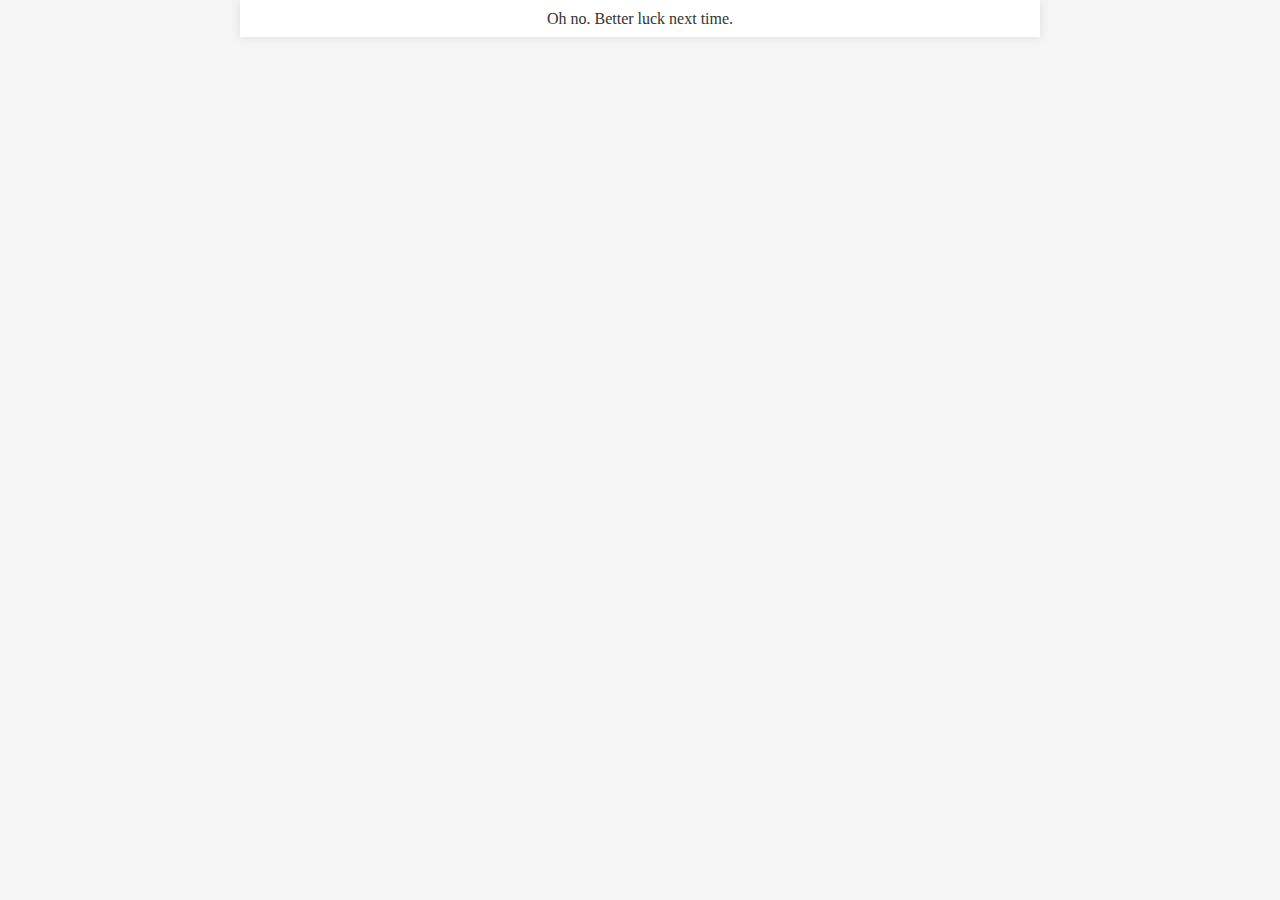
==== src/index.html @ c39e529b "trying different minifier" ====
<!DOCTYPE html>
<html lang="en">
<head>
	<meta charset="UTF-8">
	<meta name="viewport" content="width=device-width, initial-scale=1.0">
	<title>The Masters</title>
	<link rel="stylesheet" href="styles.css">
	<link rel="apple-touch-icon" sizes="180x180" href="apple-touch-icon.png">
	<link rel="icon" type="image/png" sizes="32x32" href="favicon-32x32.png">
	<link rel="icon" type="image/png" sizes="16x16" href="favicon-16x16.png">
	<link rel="manifest" href="site.webmanifest">
</head>
<body>
	<main>
		<section id="scores">
			<div id="playerScores">
				<p class="loading">Loading...</p>
			</div>
		</section>
	</main>
	<script src="app.js"></script>
</body>
</html>
---- src/styles.css ----
:root {
	--base-font-size: 16px;
	--bg-color: #f5f5f5;
	--hover-bg-color: #ebebeb;
	--monospace-font: monospace;
	--primary-font: Arial, sans-serif;
	--secondary-font: cursive;
	--text-color: #333;
	--color-blues: #001e2f;
	--color-bombers: #c90527;
	--color-bulldogs: #003c8e;
	--color-cats: #003d75;
	--color-crows: #1d5d8c;
	--color-demons: #051e3f;
	--color-dockers: #331c54;
	--color-eagles: #005daa;
	--color-giants: #e06900;
	--color-hawks: #7b3d00;
	--color-kangaroos: #003ca0;
	--color-lions: #cc0c3f;
	--color-magpies: #000;
	--color-power: #007a92;
	--color-saints: #ff1e3e;
	--color-suns: #e65300;
	--color-swans: #cc0000;
	--color-tigers: #cba117 ;
	--color-unknown: #666;
}

body {
	background-color: var(--bg-color);
	font-family: var(--primary-font);
	font-size: var(--base-font-size);
	margin: 0;
	padding: 0;
	color: var(--text-color);
	white-space: nowrap;
}

h1 {
	font: bold 1.2em var(--secondary-font);
	margin: 0.3125em 0 0;
	text-align: center;
}

h1.refresh-button {
	cursor: pointer;
	user-select: none;
}

main {
	background-color: #fff;
	box-shadow: 0 0 0.625em rgba(0, 0, 0, 0.1);
	margin: 0 auto;
	max-width: 50em;
	overflow-x: auto;
}

table {
	border-collapse: collapse;
	margin-bottom: 1.25em;
	width: 100%;
}

tbody tr:hover {
	background-color: var(--hover-bg-color);
}

td, th {
	padding: 0.35em;
	text-align: right;
}

td:first-child, th:first-child {
	padding-left: 0.85em;
}

td:last-child, th:last-child {
	padding-right: 0.85em;
}

th.stat_head {
	width: 4%;
}

thead {
	background-color: var(--bg-color);
}

.blank_header, .blank_header td {
	background-color: #fff;
}

.cache-expiration {
	/*display: none;*/
}

.loading {
	font-family: var(--secondary-font);
	margin: 0.6em;
	text-align: center;
}

.match_header {
	font-size: 0.85em;
}

.match_header td {
	color: #fafafa;
	text-align: left;
}

.match_header.blues {
	background-color: var(--color-blues);
}

.match_header.bombers {
	background-color: var(--color-bombers);
}

.match_header.cats {
	background-color: var(--color-cats);
}

.match_header.crows {
	background-color: var(--color-crows);
}

.match_header.demons {
	background-color: var(--color-demons);
}

.match_header.dockers {
	background-color: var(--color-dockers);
}

.match_header.bulldogs {
	background-color: var(--color-bulldogs);
}

.match_header.eagles {
	background-color: var(--color-eagles);
}

.match_header.giants {
	background-color: var(--color-giants);
}

.match_header.hawks {
	background-color: var(--color-hawks);
}

.match_header.kangaroos {
	background-color: var(--color-kangaroos);
}

.match_header.lions {
	background-color: var(--color-lions);
}

.match_header.magpies {
	background-color: var(--color-magpies);
}

.match_header.power {
	background-color: var(--color-power);
}

.match_header.saints {
	background-color: var(--color-saints);
}

.match_header.suns {
	background-color: var(--color-suns);
}

.match_header.swans {
	background-color: var(--color-swans);
}

.match_header.tigers {
	background-color: var(--color-tigers);
}

.match_header.unknown {
	background-color: var(--color-unknown);
}

.matchtime {
	margin-left: 1em;
}

.matchtime, .totalscore, .venuename {
	font-family: var(--monospace-font);
}

.minion {
	text-align: center;
}

.playername, .playerteam {
	text-align: left;
}

.playername.long {
	font-stretch: condensed;
}

.playerteam, .stats_header {
	font-family: var(--monospace-font);
	font-size: 0.85em;
	font-weight: bold;
}

.playerteam.blues {
	color: var(--color-blues);
}

.playerteam.bombers {
	color: var(--color-bombers);
}

.playerteam.cats {
	color: var(--color-cats);
}

.playerteam.crows {
	color: var(--color-crows);
}

.playerteam.demons {
	color: var(--color-demons);
}

.playerteam.dockers {
	color: var(--color-dockers);
}

.playerteam.dogs {
	color: var(--color-dogs);
}

.playerteam.eagles {
	color: var(--color-eagles);
}

.playerteam.giants {
	color: var(--color-giants);
}

.playerteam.hawks {
	color: var(--color-hawks);
}

.playerteam.kangaroos {
	color: var(--color-kangaroos);
}

.playerteam.lions {
	color: var(--color-lions);
}

.playerteam.magpies {
	color: var(--color-magpies);
}

.playerteam.power {
	color: var(--color-power);
}

.playerteam.saints {
	color: var(--color-saints);
}

.playerteam.suns {
	color: var(--color-suns);
}

.playerteam.swans {
	color: var(--color-swans);
}

.playerteam.tigers {
	color: var(--color-tigers);
}

.playerteam.unknown {
	color: var(--color-unknown);
}

.pos {
	font: 0.85em var(--monospace-font);
}

.pos, .pos_head {
	text-align: left;
	padding-right: 0;
}

.stat, .tog, .pos {
	color: #666;
}

.stats_row:nth-child(even) {
	background-color: var(--bg-color);
}

.stats_row:hover {
	background-color: var(--hover-bg-color);
}

.teamname {
	font-weight: bold;
	min-width: 90px;
	display: inline-block;
}

.teamname.home {
		text-align: right;
}

.teamname, .totalscore {
	font-size: 1.2em;
}

.totalscore.away {
	margin: 0 0.5em 0 0;
}

.totalscore.home {
	margin: 0 0 0 0.5em;
}
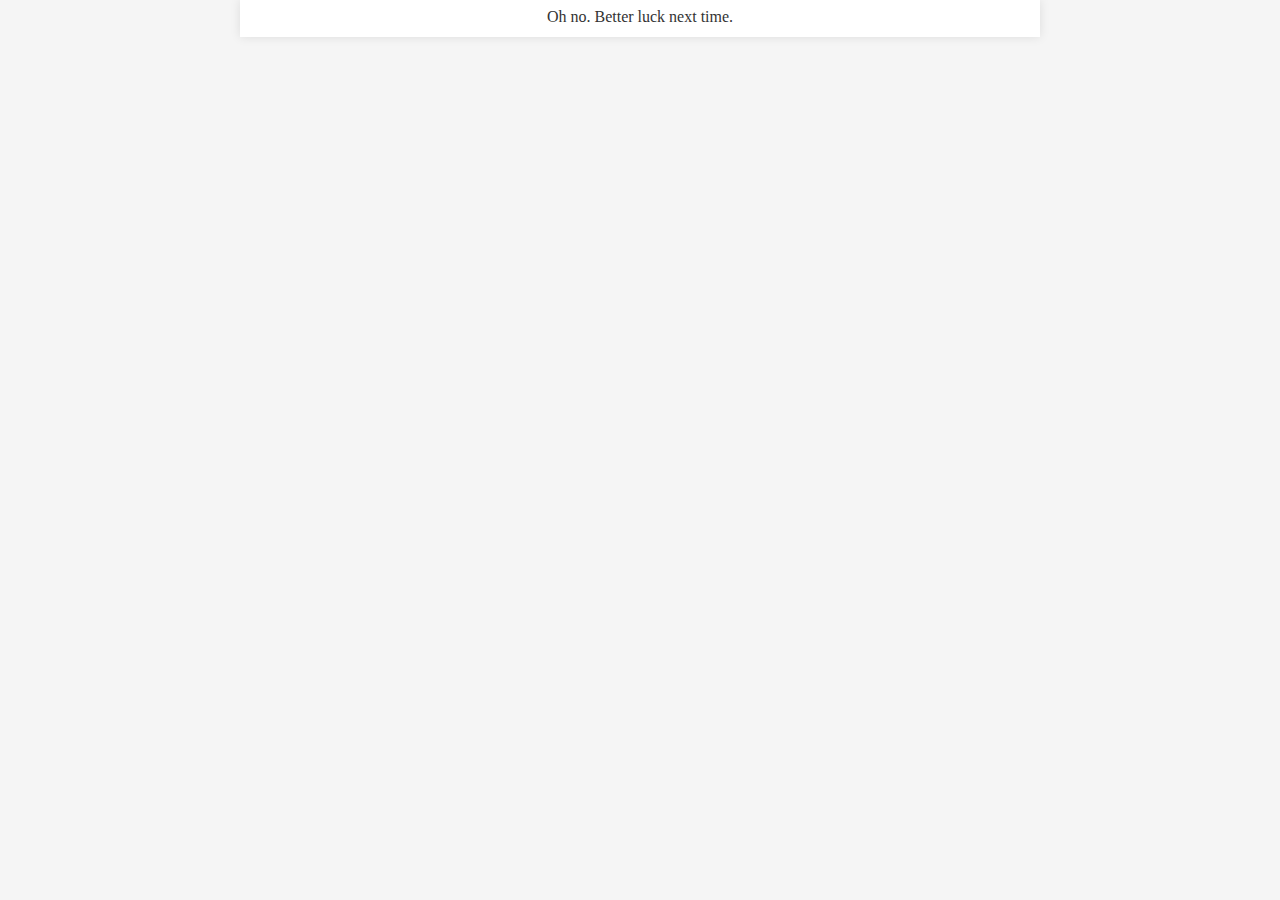
==== commit 4ec29dd4: "Assume a clipped viewport by default" ====
--- a/src/index.html
+++ b/src/index.html
@@ -2,7 +2,9 @@
 <html lang="en">
 <head>
 	<meta charset="UTF-8">
+	<meta name="robots" content="noindex,nofollow" />
 	<meta name="viewport" content="width=device-width, initial-scale=1.0">
+	<meta name="description" content="Local fantasy footy scores for local people">
 	<title>The Masters</title>
 	<link rel="stylesheet" href="styles.css">
 	<link rel="apple-touch-icon" sizes="180x180" href="apple-touch-icon.png">
@@ -11,7 +13,7 @@
 	<link rel="manifest" href="site.webmanifest">
 </head>
 <body>
-	<main>
+	<main class="clipped">
 		<section id="scores">
 			<div id="playerScores">
 				<p class="loading">Loading...</p>
@@ -20,4 +22,4 @@
 	</main>
 	<script src="app.js"></script>
 </body>
-</html>+</html>
--- a/src/styles.css
+++ b/src/styles.css
@@ -5,26 +5,26 @@
 	--monospace-font: monospace;
 	--primary-font: Arial, sans-serif;
 	--secondary-font: cursive;
-	--text-color: #333;
+	--text-color: #333333;
 	--color-blues: #001e2f;
 	--color-bombers: #c90527;
-	--color-bulldogs: #003c8e;
-	--color-cats: #003d75;
-	--color-crows: #1d5d8c;
-	--color-demons: #051e3f;
+	--color-bulldogs: #0039a6;
+	--color-cats: #002244;
+	--color-crows: #0a2240;
+	--color-demons: #002C5A;
 	--color-dockers: #331c54;
-	--color-eagles: #005daa;
-	--color-giants: #e06900;
-	--color-hawks: #7b3d00;
+	--color-eagles: #0E40BE;
+	--color-giants: #b35400;
+	--color-hawks: #512b1b;
 	--color-kangaroos: #003ca0;
-	--color-lions: #cc0c3f;
-	--color-magpies: #000;
-	--color-power: #007a92;
-	--color-saints: #ff1e3e;
-	--color-suns: #e65300;
-	--color-swans: #cc0000;
-	--color-tigers: #cba117 ;
-	--color-unknown: #666;
+	--color-lions: #8b0042;
+	--color-magpies: #000000;
+	--color-power: #007894;
+	--color-saints: #de1224;
+	--color-suns: #d62e24;
+	--color-swans: #da241a;
+	--color-tigers: #8d6a02;
+	--color-unknown: #666666;
 }
 
 body {
@@ -39,7 +39,8 @@
 
 h1 {
 	font: bold 1.2em var(--secondary-font);
-	margin: 0.3125em 0 0;
+	margin: 0;
+	padding-top: 0.3em;
 	text-align: center;
 }
 
@@ -49,11 +50,23 @@
 }
 
 main {
-	background-color: #fff;
+	background-color: #ffffff;
 	box-shadow: 0 0 0.625em rgba(0, 0, 0, 0.1);
 	margin: 0 auto;
 	max-width: 50em;
+}
+
+main.clipped {
 	overflow-x: auto;
+}
+
+main.clipped th {
+	position: static;
+}
+
+main:not(.clipped) th {
+	position: sticky;
+	top: 0;
 }
 
 table {
@@ -79,6 +92,10 @@
 	padding-right: 0.85em;
 }
 
+th {
+	background: white;
+}
+
 th.stat_head {
 	width: 4%;
 }
@@ -88,16 +105,14 @@
 }
 
 .blank_header, .blank_header td {
-	background-color: #fff;
-}
-
-.cache-expiration {
-	/*display: none;*/
+	background-color: #ffffff;
 }
 
 .loading {
 	font-family: var(--secondary-font);
-	margin: 0.6em;
+	margin: 0;
+	padding-bottom: 0.7em;
+	padding-top: 0.5em;
 	text-align: center;
 }
 
@@ -196,6 +211,7 @@
 
 .minion {
 	text-align: center;
+	color: #ffffff;
 }
 
 .playername, .playerteam {
@@ -220,6 +236,10 @@
 	color: var(--color-bombers);
 }
 
+.playerteam.bulldogs {
+	color: var(--color-bulldogs);
+}
+
 .playerteam.cats {
 	color: var(--color-cats);
 }
@@ -298,10 +318,10 @@
 }
 
 .stat, .tog, .pos {
-	color: #666;
-}
-
-.stats_row:nth-child(even) {
+	color: #666666;
+}
+
+.stats_row:nth-child(odd) {
 	background-color: var(--bg-color);
 }
 
@@ -316,7 +336,7 @@
 }
 
 .teamname.home {
-		text-align: right;
+	text-align: right;
 }
 
 .teamname, .totalscore {
